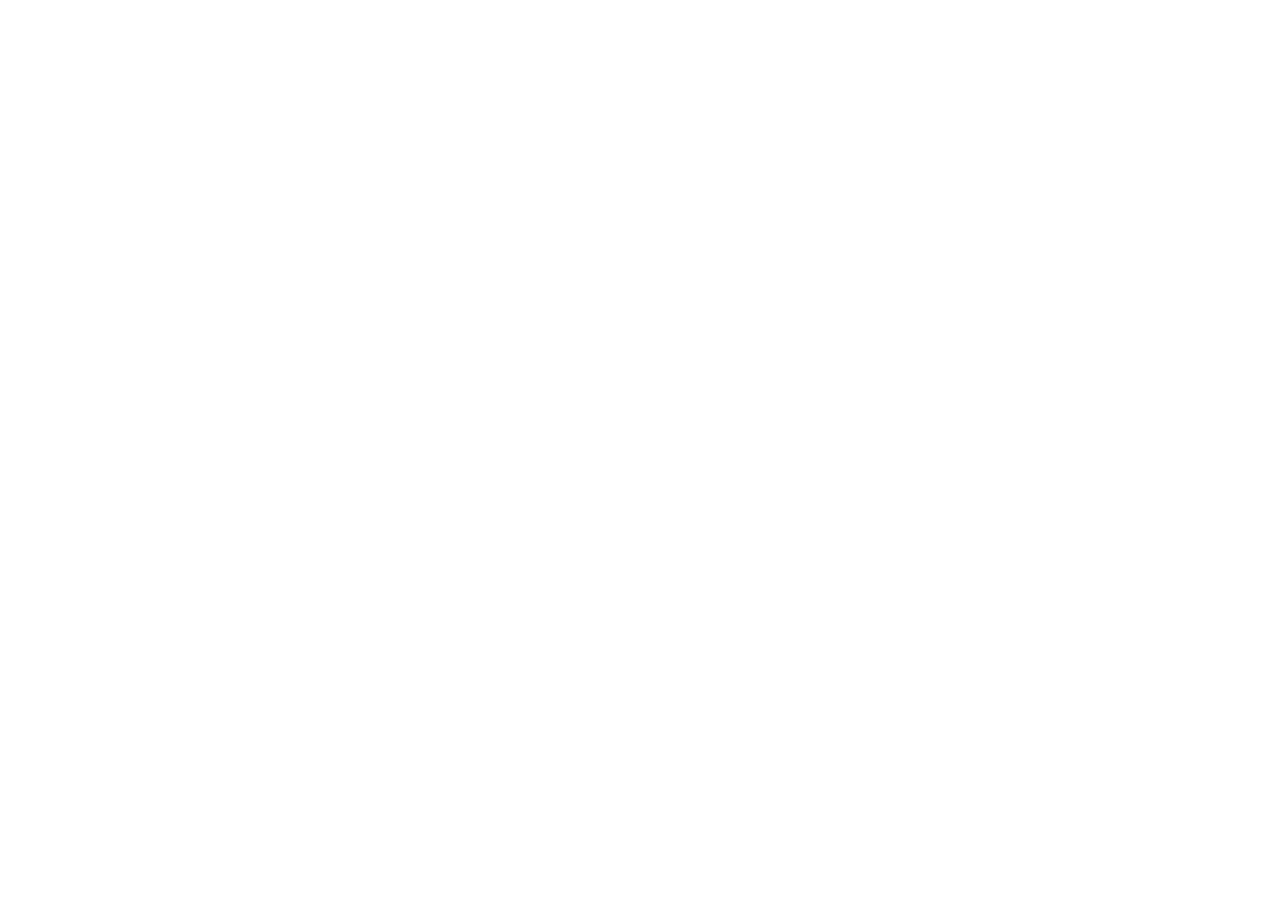
==== web/index.html @ 7b665a23 "chore: initialize evsmart_plus Flutter project scaffold" ====
<!DOCTYPE html>
<html>
<head>
  <!--
    If you are serving your web app in a path other than the root, change the
    href value below to reflect the base path you are serving from.

    The path provided below has to start and end with a slash "/" in order for
    it to work correctly.

    For more details:
    * https://developer.mozilla.org/en-US/docs/Web/HTML/Element/base

    This is a placeholder for base href that will be replaced by the value of
    the `--base-href` argument provided to `flutter build`.
  -->
  <base href="$FLUTTER_BASE_HREF">

  <meta charset="UTF-8">
  <meta content="IE=Edge" http-equiv="X-UA-Compatible">
  <meta name="description" content="A new Flutter project.">

  <!-- iOS meta tags & icons -->
  <meta name="mobile-web-app-capable" content="yes">
  <meta name="apple-mobile-web-app-status-bar-style" content="black">
  <meta name="apple-mobile-web-app-title" content="evsmart_plus">
  <link rel="apple-touch-icon" href="icons/Icon-192.png">

  <!-- Favicon -->
  <link rel="icon" type="image/png" href="favicon.png"/>

  <title>evsmart_plus</title>
  <link rel="manifest" href="manifest.json">
</head>
<body>
  <!--
    You can customize the "flutter_bootstrap.js" script.
    This is useful to provide a custom configuration to the Flutter loader
    or to give the user feedback during the initialization process.

    For more details:
    * https://docs.flutter.dev/platform-integration/web/initialization
  -->
  <script src="flutter_bootstrap.js" async></script>
</body>
</html>
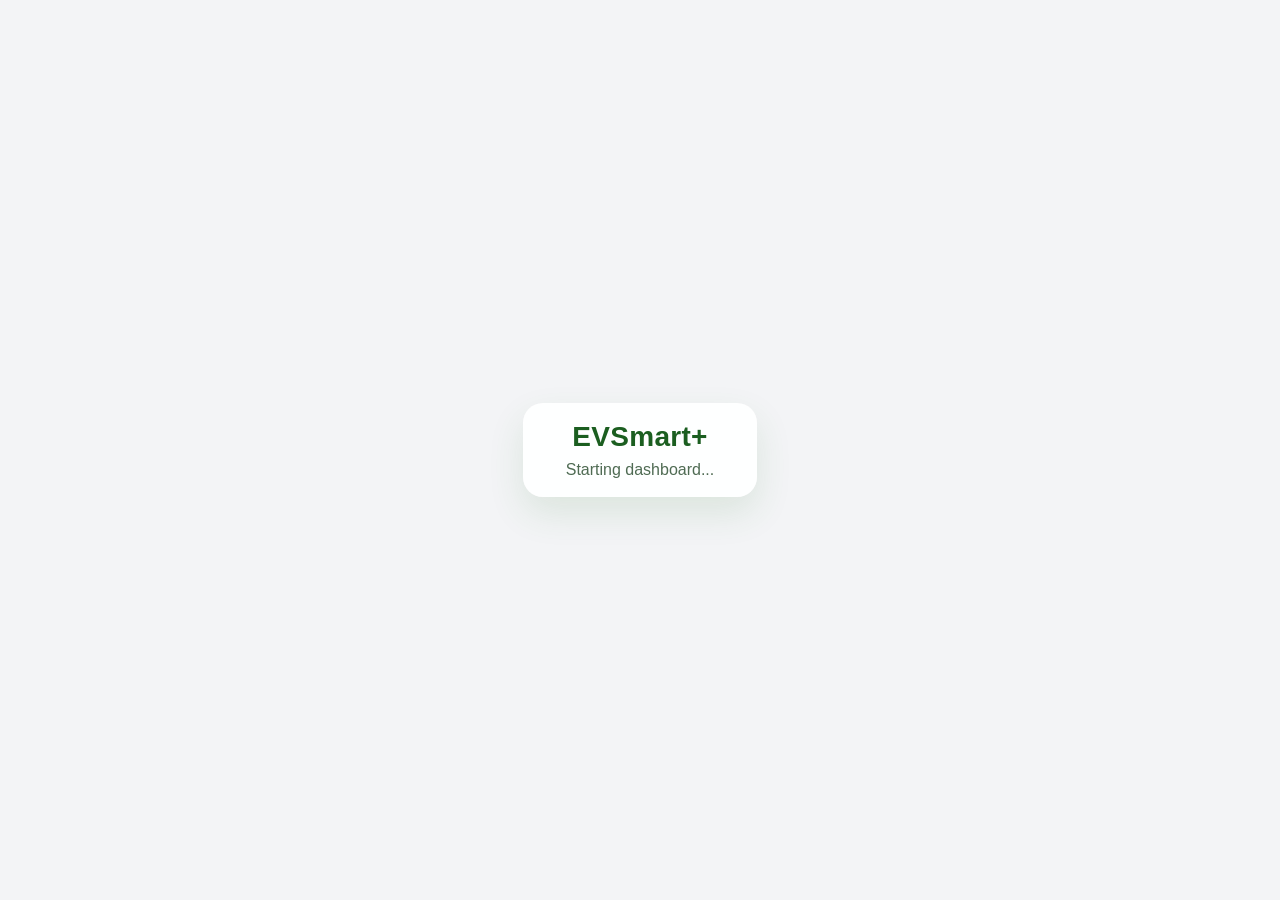
==== commit eb552935: "Update insurance dashboard feed and realtime notifications" ====
--- a/web/index.html
+++ b/web/index.html
@@ -1,46 +1,145 @@
 <!DOCTYPE html>
 <html>
 <head>
-  <!--
-    If you are serving your web app in a path other than the root, change the
-    href value below to reflect the base path you are serving from.
-
-    The path provided below has to start and end with a slash "/" in order for
-    it to work correctly.
-
-    For more details:
-    * https://developer.mozilla.org/en-US/docs/Web/HTML/Element/base
-
-    This is a placeholder for base href that will be replaced by the value of
-    the `--base-href` argument provided to `flutter build`.
-  -->
   <base href="$FLUTTER_BASE_HREF">
 
   <meta charset="UTF-8">
   <meta content="IE=Edge" http-equiv="X-UA-Compatible">
-  <meta name="description" content="A new Flutter project.">
+  <meta name="viewport" content="width=device-width, initial-scale=1.0, maximum-scale=1.0, user-scalable=no">
+  <meta name="description" content="EVSmart+ connects EV drivers, ambulance responders, nearby EV workshop support, and insurance analytics through realtime accident intelligence.">
+  <meta name="theme-color" content="#2E7D32">
 
-  <!-- iOS meta tags & icons -->
   <meta name="mobile-web-app-capable" content="yes">
-  <meta name="apple-mobile-web-app-status-bar-style" content="black">
-  <meta name="apple-mobile-web-app-title" content="evsmart_plus">
+  <meta name="apple-mobile-web-app-capable" content="yes">
+  <meta name="apple-mobile-web-app-status-bar-style" content="black-translucent">
+  <meta name="apple-mobile-web-app-title" content="EVSmart+">
   <link rel="apple-touch-icon" href="icons/Icon-192.png">
+  <link rel="apple-touch-icon" sizes="512x512" href="icons/Icon-512.png">
 
-  <!-- Favicon -->
-  <link rel="icon" type="image/png" href="favicon.png"/>
+  <link rel="icon" type="image/png" href="icon.png"/>
+  <link rel="manifest" href="manifest.json">
 
-  <title>evsmart_plus</title>
-  <link rel="manifest" href="manifest.json">
+  <title>EVSmart+ Emergency Assistance</title>
+  <style>
+    html, body {
+      margin: 0;
+      padding: 0;
+      background: #F3F4F6;
+      font-family: Arial, sans-serif;
+    }
+
+    #loading-shell {
+      position: fixed;
+      inset: 0;
+      display: flex;
+      align-items: center;
+      justify-content: center;
+      background: #F3F4F6;
+      color: #1B5E20;
+      z-index: 9999;
+    }
+
+    #loading-card {
+      text-align: center;
+      padding: 18px 22px;
+      border-radius: 20px;
+      background: rgba(255,255,255,0.96);
+      box-shadow: 0 16px 36px rgba(46, 125, 50, 0.12);
+      min-width: 190px;
+    }
+
+    #update-banner {
+      display: none;
+      position: fixed;
+      right: 16px;
+      bottom: 16px;
+      z-index: 10000;
+      background: #1B5E20;
+      color: white;
+      padding: 14px 16px;
+      border-radius: 16px;
+      box-shadow: 0 12px 30px rgba(0,0,0,0.18);
+      max-width: 320px;
+    }
+
+    #update-banner button {
+      margin-top: 10px;
+      border: 0;
+      border-radius: 999px;
+      padding: 8px 14px;
+      background: white;
+      color: #1B5E20;
+      font-weight: 700;
+      cursor: pointer;
+    }
+
+  </style>
 </head>
 <body>
-  <!--
-    You can customize the "flutter_bootstrap.js" script.
-    This is useful to provide a custom configuration to the Flutter loader
-    or to give the user feedback during the initialization process.
+  <div id="loading-shell">
+    <div id="loading-card">
+      <div style="font-size: 28px; font-weight: 800; letter-spacing: 0.3px;">EVSmart+</div>
+      <div style="margin-top: 8px; color: #4F6B53;">Starting dashboard...</div>
+    </div>
+  </div>
 
-    For more details:
-    * https://docs.flutter.dev/platform-integration/web/initialization
-  -->
+  <div id="update-banner">
+    A new EVSmart+ web version is ready.
+    <div><button id="update-button">Refresh now</button></div>
+  </div>
+
+  <script>
+    window.addEventListener('load', function () {
+      const loadingShell = document.getElementById('loading-shell');
+      const updateBanner = document.getElementById('update-banner');
+      const updateButton = document.getElementById('update-button');
+      let waitingWorker = null;
+
+      function showUpdate(worker) {
+        waitingWorker = worker;
+        updateBanner.style.display = 'block';
+      }
+
+      updateButton.addEventListener('click', function () {
+        if (waitingWorker) {
+          waitingWorker.postMessage({ type: 'SKIP_WAITING' });
+        }
+      });
+
+      if ('serviceWorker' in navigator) {
+        navigator.serviceWorker.addEventListener('controllerchange', function () {
+          window.location.reload();
+        });
+
+        navigator.serviceWorker.getRegistration().then(function (registration) {
+          if (!registration) {
+            return;
+          }
+          if (registration.waiting) {
+            showUpdate(registration.waiting);
+          }
+          registration.addEventListener('updatefound', function () {
+            const installingWorker = registration.installing;
+            if (!installingWorker) {
+              return;
+            }
+            installingWorker.addEventListener('statechange', function () {
+              if (installingWorker.state === 'installed' && navigator.serviceWorker.controller) {
+                showUpdate(installingWorker);
+              }
+            });
+          });
+        });
+      }
+
+      window.addEventListener('flutter-first-frame', function () {
+        if (loadingShell) {
+          loadingShell.remove();
+        }
+      });
+    });
+  </script>
+
   <script src="flutter_bootstrap.js" async></script>
 </body>
 </html>
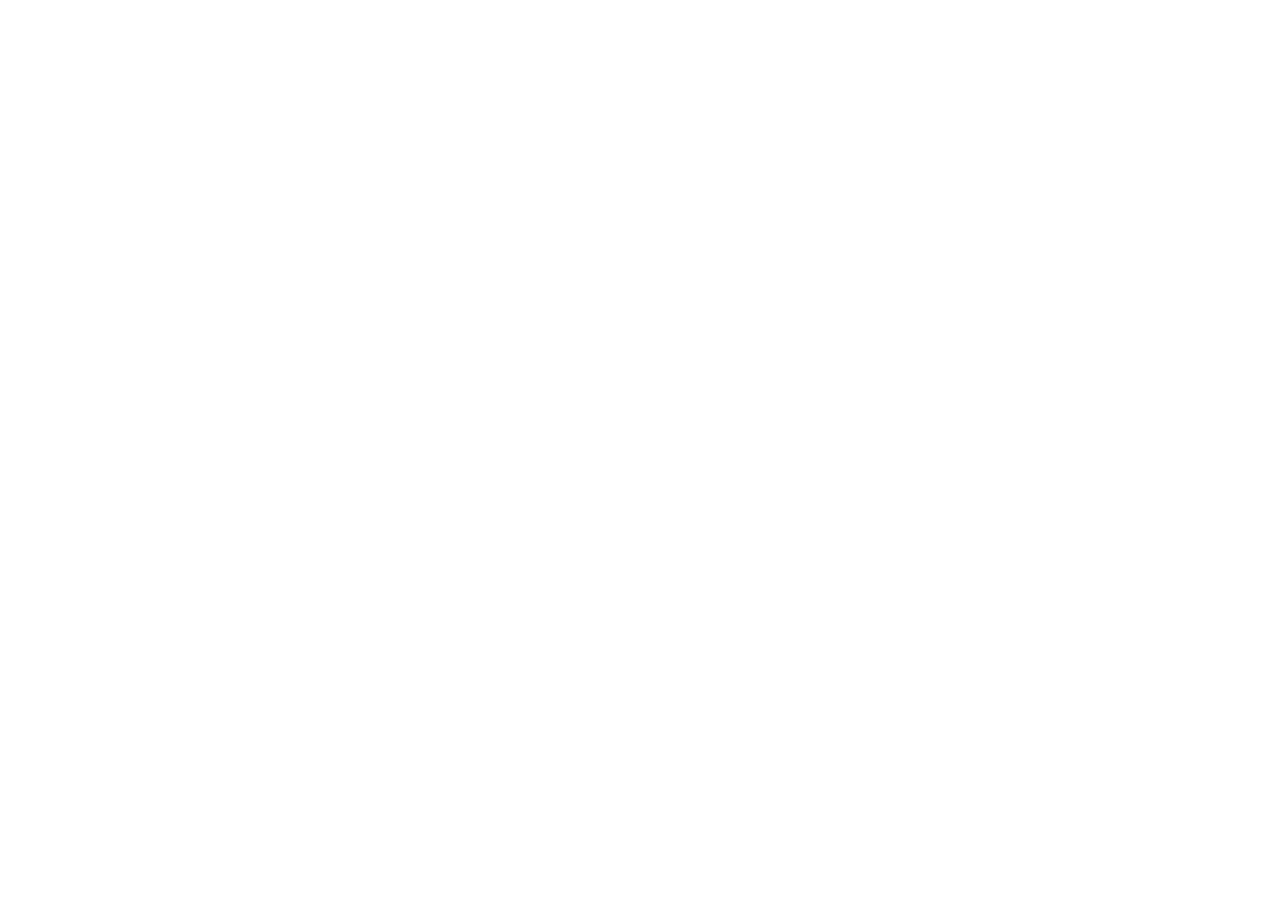
==== commit 73e004f2: "feat: improve report dashboard toolbar layout" ====
--- a/web/index.html
+++ b/web/index.html
@@ -24,7 +24,7 @@
     html, body {
       margin: 0;
       padding: 0;
-      background: #F3F4F6;
+      background: #FFFFFF;
       font-family: Arial, sans-serif;
     }
 
@@ -34,18 +34,8 @@
       display: flex;
       align-items: center;
       justify-content: center;
-      background: #F3F4F6;
-      color: #1B5E20;
+      background: #FFFFFF;
       z-index: 9999;
-    }
-
-    #loading-card {
-      text-align: center;
-      padding: 18px 22px;
-      border-radius: 20px;
-      background: rgba(255,255,255,0.96);
-      box-shadow: 0 16px 36px rgba(46, 125, 50, 0.12);
-      min-width: 190px;
     }
 
     #update-banner {
@@ -76,12 +66,7 @@
   </style>
 </head>
 <body>
-  <div id="loading-shell">
-    <div id="loading-card">
-      <div style="font-size: 28px; font-weight: 800; letter-spacing: 0.3px;">EVSmart+</div>
-      <div style="margin-top: 8px; color: #4F6B53;">Starting dashboard...</div>
-    </div>
-  </div>
+  <div id="loading-shell"></div>
 
   <div id="update-banner">
     A new EVSmart+ web version is ready.
